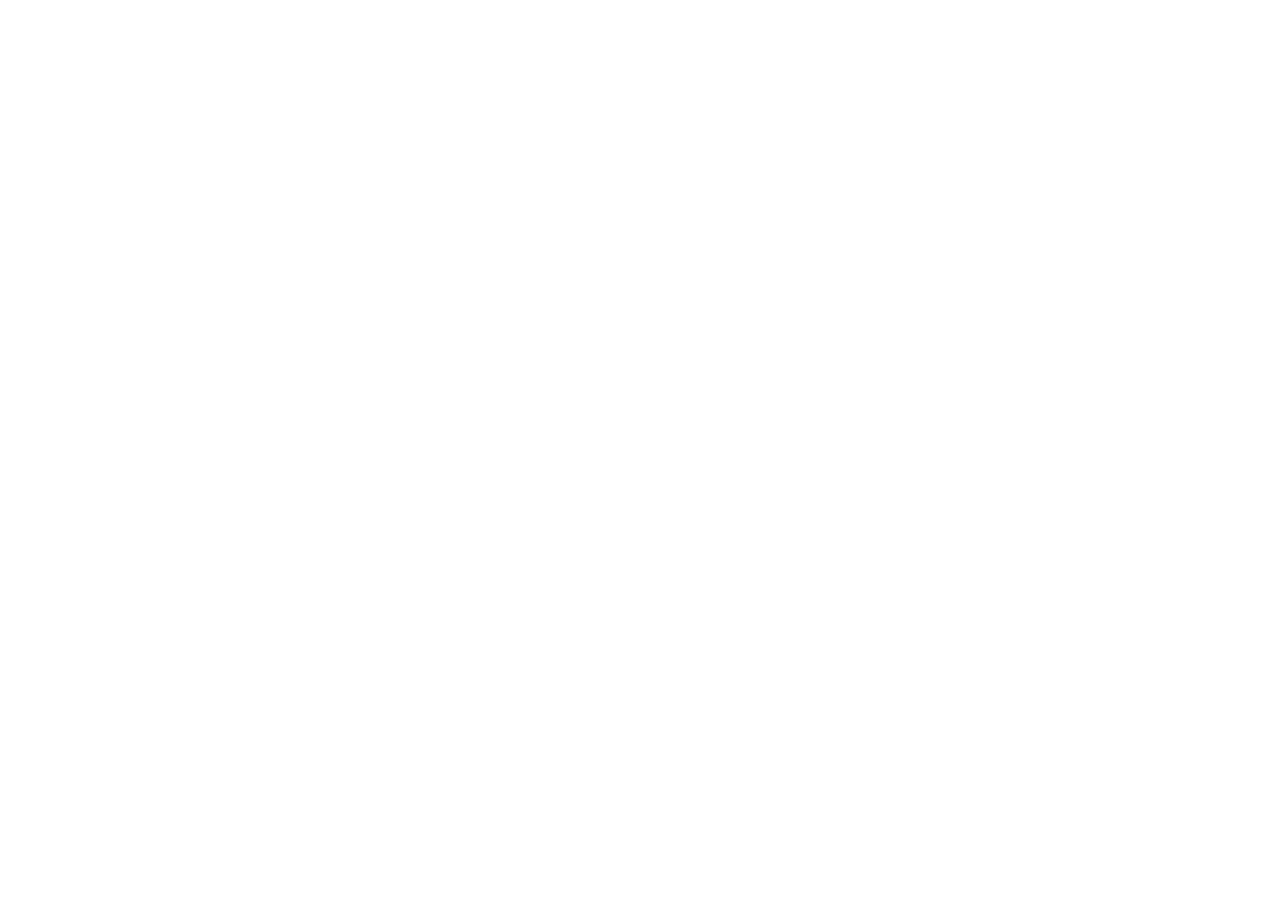
==== about.html @ a9056bcc "CHANGES" ====
<!DOCTYPE html>
<html lang="en">
<head>
    <meta charset="UTF-8">
    <meta http-equiv="X-UA-Compatible" content="IE=edge">
    <meta name="viewport" content="width=device-width, initial-scale=1.0">
    <title>Document</title>
</head>
<body>
    
</body>
</html>
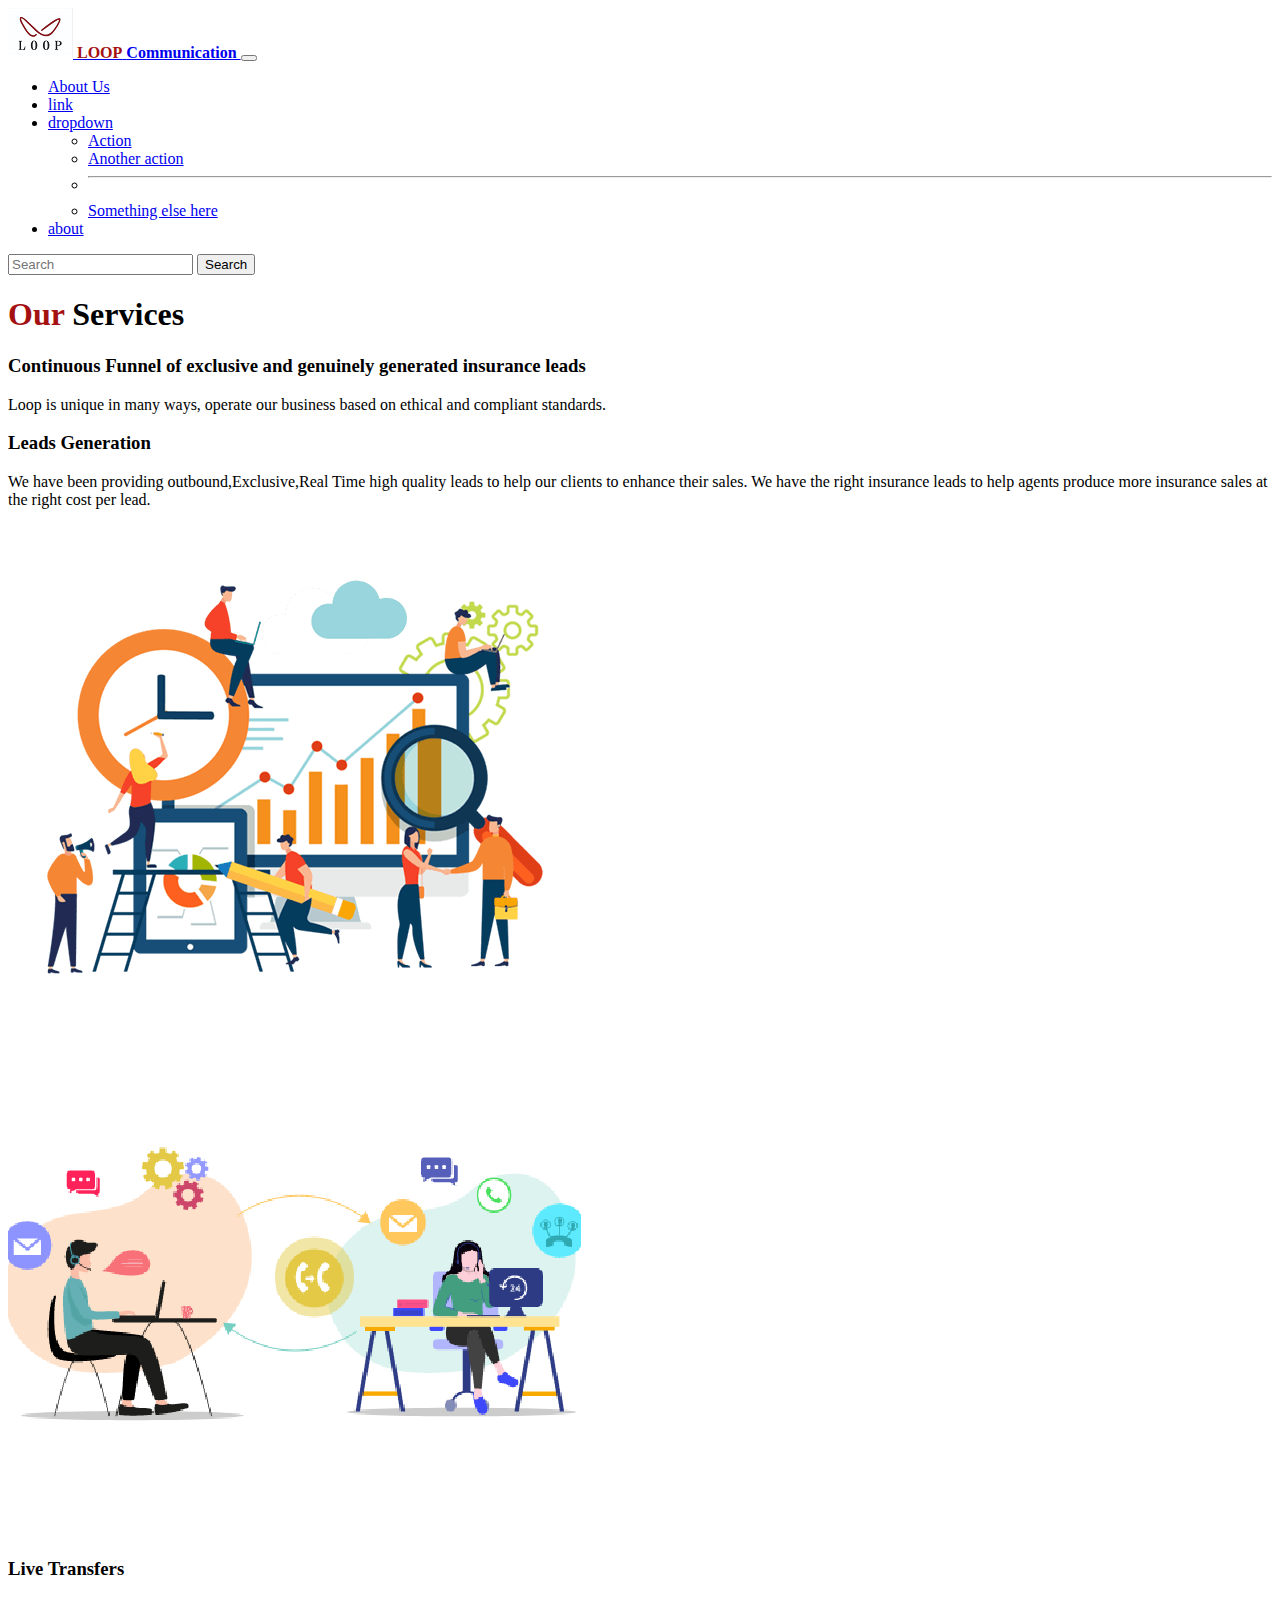
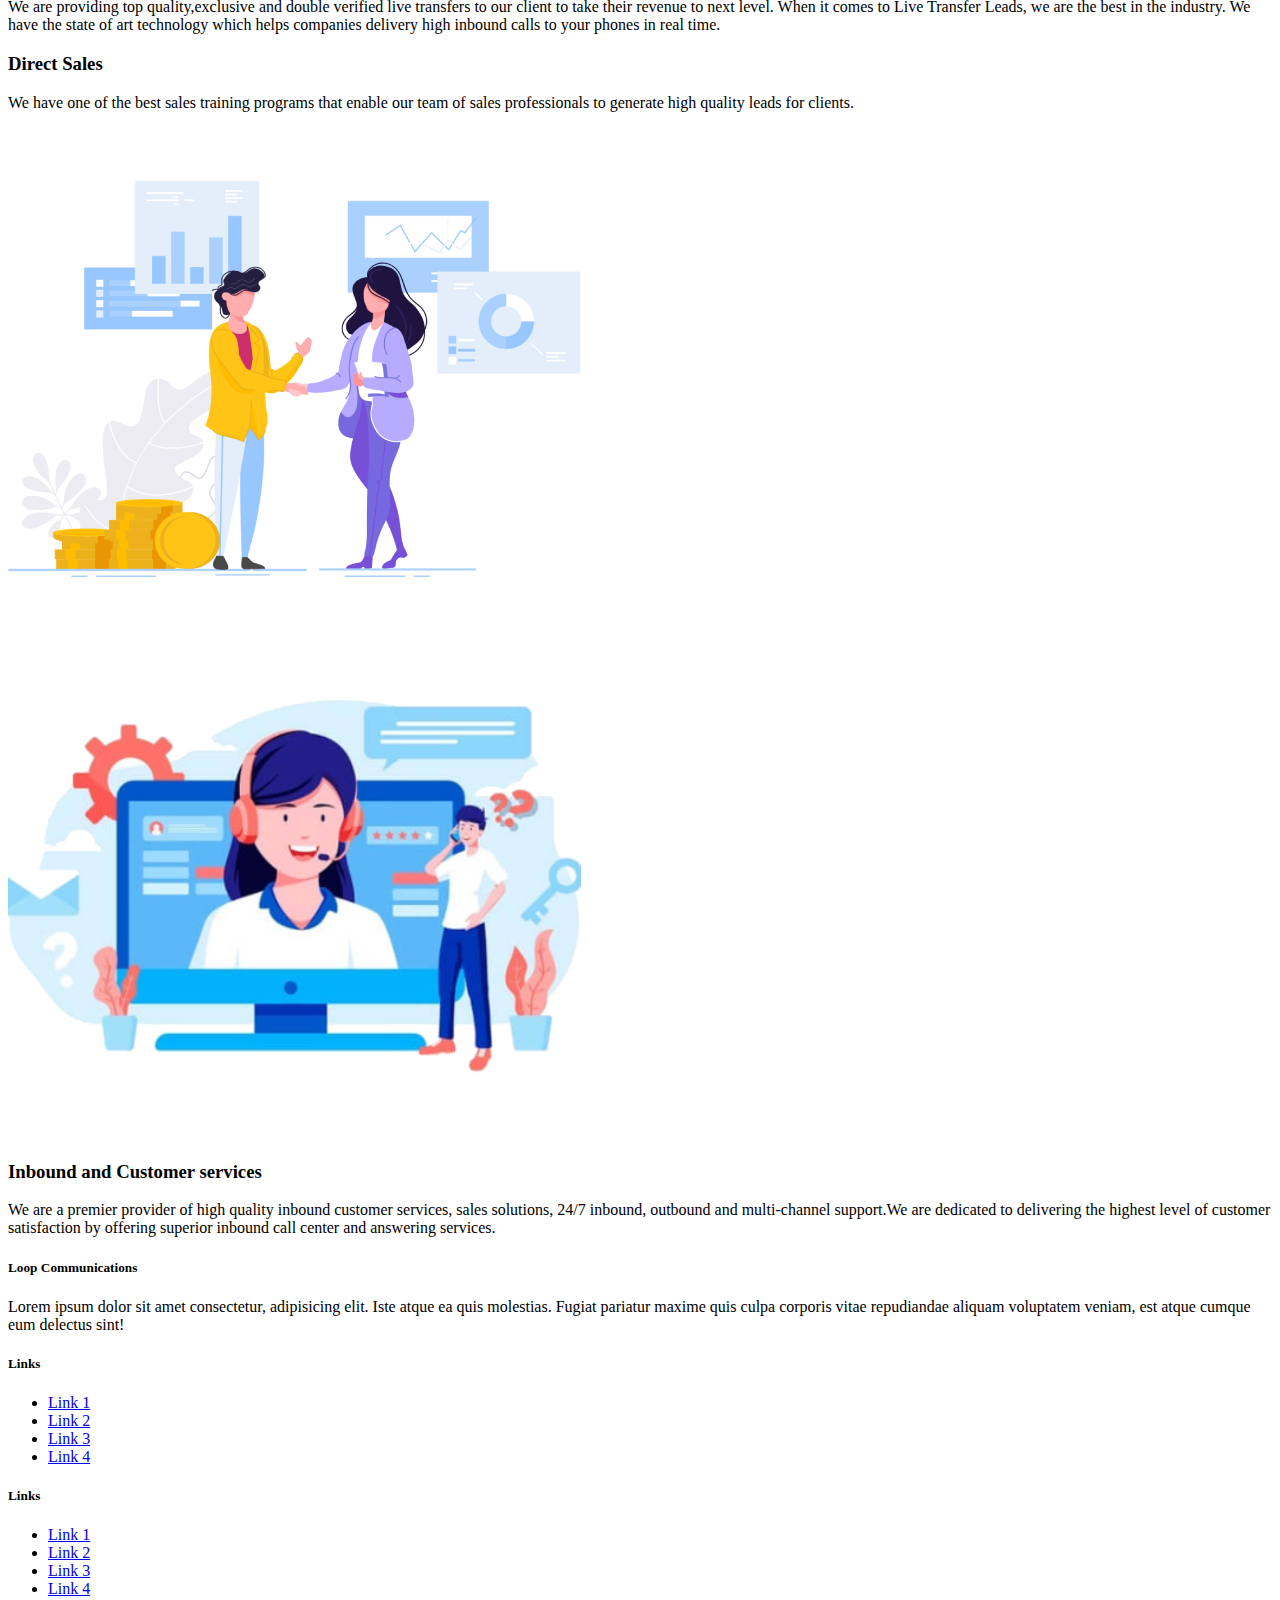
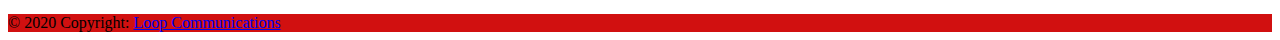
==== commit 3e76e6f6: "uo" ====
--- a/about.html
+++ b/about.html
@@ -1,12 +1,238 @@
 <!DOCTYPE html>
 <html lang="en">
+
 <head>
     <meta charset="UTF-8">
     <meta http-equiv="X-UA-Compatible" content="IE=edge">
     <meta name="viewport" content="width=device-width, initial-scale=1.0">
-    <title>Document</title>
+    <title>Loop Communication</title>
+    <link href="https://cdn.jsdelivr.net/npm/bootstrap@5.0.2/dist/css/bootstrap.min.css" rel="stylesheet"
+        integrity="sha384-EVSTQN3/azprG1Anm3QDgpJLIm9Nao0Yz1ztcQTwFspd3yD65VohhpuuCOmLASjC" crossorigin="anonymous">
+    <script src="https://cdn.jsdelivr.net/npm/bootstrap@5.0.2/dist/js/bootstrap.bundle.min.js"
+        integrity="sha384-MrcW6ZMFYlzcLA8Nl+NtUVF0sA7MsXsP1UyJoMp4YLEuNSfAP+JcXn/tWtIaxVXM"
+        crossorigin="anonymous"></script>
+    <script src="https://cdn.jsdelivr.net/npm/@popperjs/core@2.9.2/dist/umd/popper.min.js"
+        integrity="sha384-IQsoLXl5PILFhosVNubq5LC7Qb9DXgDA9i+tQ8Zj3iwWAwPtgFTxbJ8NT4GN1R8p"
+        crossorigin="anonymous"></script>
+    <!-- <script src="https://cdn.jsdelivr.net/npm/bootstrap@5.0.2/dist/js/bootstrap.min.js" integrity="sha384-cVKIPhGWiC2Al4u+LWgxfKTRIcfu0JTxR+EQDz/bgldoEyl4H0zUF0QKbrJ0EcQF" crossorigin="anonymous"></script> -->
+    <link rel="stylesheet" href="index.css">
 </head>
+
 <body>
-    
+    <div class="container mt-4">
+        <div class="row">
+            <nav class="navbar navbar-expand-lg navbar-light bg-light">
+                <div class="container-fluid">
+                    <a class="navbar-brand" href="/index.html"> <span><img src="/assets/logo.PNG" class="rounded-circle"
+                                alt=""></span>
+                        <span class="logocolor"><b>LOOP</b> </span> <b> Communication
+                        </b></a>
+                    <button class="navbar-toggler" type="button" data-bs-toggle="collapse"
+                        data-bs-target="#navbarSupportedContent" aria-controls="navbarSupportedContent"
+                        aria-expanded="false" aria-label="Toggle navigation">
+                        <span class="navbar-toggler-icon"></span>
+                    </button>
+                    <div class="collapse navbar-collapse" id="navbarSupportedContent">
+                        <ul class="navbar-nav me-auto mb-2 mb-lg-0">
+                            <li class="nav-item">
+                                <a class="nav-link active primary-color" aria-current="page" href="/about.html"> <span
+                                        class="primary-color">
+                                        About Us</span></a>
+                            </li>
+                            <li class="nav-item">
+                                <a class="nav-link primary-color" href="#"><span class="primary-color"> link</span></a>
+                            </li>
+                            <li class="nav-item dropdown">
+                                <a class="nav-link dropdown-toggle primary-color" href="#" id="navbarDropdown"
+                                    role="button" data-bs-toggle="dropdown" aria-expanded="false">
+                                    <span class="primary-color"> dropdown</span>
+                                </a>
+                                <ul class="dropdown-menu" aria-labelledby="navbarDropdown">
+                                    <li><a class="dropdown-item primary-color" href="#">Action</a></li>
+                                    <li><a class="dropdown-item primary-color" href="#">Another action</a></li>
+                                    <li>
+                                        <hr class="dropdown-divider">
+                                    </li>
+                                    <li><a class="dropdown-item primary-color" href="#">Something else here</a></li>
+                                </ul>
+                            </li>
+                            <li class="nav-item">
+                                <a class="nav-link primary-color" href="#" tabindex="-1" aria-disabled="true"><span
+                                        class="primary-color"> about</span></a>
+                            </li>
+                        </ul>
+                        <form class="d-flex">
+                            <input class="form-control me-2" type="search" placeholder="Search" aria-label="Search">
+                            <button class="btn btn-outline-danger" type="submit">Search</button>
+                        </form>
+                    </div>
+                </div>
+            </nav>
+        </div>
+        <div class="row justify-content-around text-center mb-5">
+            <div class="col-md-10">
+                <h1 class="mt-5"> <b><span class="logocolor">Our</span> Services</b></h1>
+                <h3 class="text-danger"><b>
+                        Continuous Funnel of exclusive and genuinely generated insurance leads
+                    </b>
+                </h3>
+                <p>Loop is unique in many ways, operate our business based on ethical and compliant standards. </p>
+            </div>
+        </div>
+    </div>
+
+    <div class="container-fluid bg-light">
+        <div class="row">
+            <div class="col-md-6">
+                <div class="row justify-content-around">
+                    <div class="col-md-8 text-center pt-5 mt-5">
+                        <h3 class="text-danger mt-5 pt-5">
+                            Leads Generation
+                        </h3>
+                        <p>
+                            We have been providing outbound,Exclusive,Real Time high quality leads to help our clients to enhance their sales. We have the right insurance leads to help agents produce more insurance sales at the right cost per lead.
+                        </p>
+                    </div>
+                </div>
+            </div>
+            <div class="col-md-6 bg-danger">
+                <img src="/assets/lead-generation.png" class="w-100 h-100" alt="">
+            </div>
+        </div>
+
+        <div class="row">
+            <div class="col-md-6 bg-danger">
+                <img src="/assets/Calls.png" class="w-100 h-100" alt="">
+            </div>
+            <div class="col-md-6">
+                <div class="row justify-content-around">
+                    <div class="col-md-8 text-center pt-5 mt-5">
+                        <h3 class="text-danger mt-5 pt-5">
+                            Live Transfers
+                        </h3>
+                        <p>
+                            We are providing top quality,exclusive and double verified live transfers to our client to take their revenue to next level. When it comes to Live Transfer Leads, we are the best in the industry. We have the state of art technology which helps companies delivery high inbound calls to your phones in real time.                        </p>
+                    </div>
+                </div>
+            </div>
+           
+        </div>
+
+        <div class="row">
+            <div class="col-md-6">
+                <div class="row justify-content-around">
+                    <div class="col-md-8 text-center pt-5 mt-5">
+                        <h3 class="text-danger mt-5 pt-5">
+                            Direct Sales
+                                                </h3>
+                        <p>
+                            We have one of the best sales training programs that enable our team of sales professionals to generate high quality leads for clients.
+                                                </p>
+                    </div>
+                </div>
+            </div>
+            <div class="col-md-6 bg-danger">
+                <img src="/assets/Sales.png" class="w-100 h-100" alt="">
+            </div>
+        </div>
+
+        <div class="row">
+            <div class="col-md-6 bg-danger">
+                <img src="/assets/CS.png" class="w-100 h-100" alt="">
+            </div>
+            <div class="col-md-6">
+                <div class="row justify-content-around">
+                    <div class="col-md-8 text-center pt-5 mt-5">
+                        <h3 class="text-danger mt-5 pt-5">
+                            Inbound and Customer services
+                                                </h3>
+                        <p>
+                            We are a premier provider of high quality inbound customer services, sales solutions, 24/7 inbound, outbound and multi-channel support.We are dedicated to delivering the highest level of customer satisfaction by offering superior inbound call center and answering services.
+                                                   </p>
+                    </div>
+                </div>
+            </div>
+           
+        </div>
+    </div>
+
+
+    <div class="container-fluid bg-danger">
+        <section class="">
+            <!-- Footer -->
+            <footer class="bg-danger text-white text-center text-md-start">
+                <!-- Grid container -->
+                <div class="container p-4">
+                    <!--Grid row-->
+                    <div class="row">
+                        <!--Grid column-->
+                        <div class="col-lg-6 col-md-12 mb-4 mb-md-0">
+                            <h5 class="text-uppercase">Loop Communications</h5>
+
+                            <p>
+                                Lorem ipsum dolor sit amet consectetur, adipisicing elit. Iste atque ea quis
+                                molestias. Fugiat pariatur maxime quis culpa corporis vitae repudiandae
+                                aliquam voluptatem veniam, est atque cumque eum delectus sint!
+                            </p>
+                        </div>
+                        <!--Grid column-->
+
+                        <!--Grid column-->
+                        <div class="col-lg-3 col-md-6 mb-4 mb-md-0">
+                            <h5 class="text-uppercase">Links</h5>
+
+                            <ul class="list-unstyled mb-0">
+                                <li>
+                                    <a href="#!" class="text-white">Link 1</a>
+                                </li>
+                                <li>
+                                    <a href="#!" class="text-white">Link 2</a>
+                                </li>
+                                <li>
+                                    <a href="#!" class="text-white">Link 3</a>
+                                </li>
+                                <li>
+                                    <a href="#!" class="text-white">Link 4</a>
+                                </li>
+                            </ul>
+                        </div>
+                        <!--Grid column-->
+
+                        <!--Grid column-->
+                        <div class="col-lg-3 col-md-6 mb-4 mb-md-0">
+                            <h5 class="text-uppercase mb-0">Links</h5>
+
+                            <ul class="list-unstyled">
+                                <li>
+                                    <a href="#!" class="text-white">Link 1</a>
+                                </li>
+                                <li>
+                                    <a href="#!" class="text-white">Link 2</a>
+                                </li>
+                                <li>
+                                    <a href="#!" class="text-white">Link 3</a>
+                                </li>
+                                <li>
+                                    <a href="#!" class="text-white">Link 4</a>
+                                </li>
+                            </ul>
+                        </div>
+                        <!--Grid column-->
+                    </div>
+                    <!--Grid row-->
+                </div>
+                <!-- Grid container -->
+
+                <!-- Copyright -->
+                <div class="text-center p-3" style="background-color: rgb(209 16 16)">
+                    © 2020 Copyright:
+                    <a class="text-white" href="https://looppk.com/our-services/">Loop Communications</a>
+                </div>
+                <!-- Copyright -->
+            </footer>
+            <!-- Footer -->
+        </section>
+    </div>
 </body>
+
 </html>--- a/index.css
+++ b/index.css
@@ -0,0 +1,14 @@
+.logocolor{
+    color: #a51111;
+}
+.primary-color:hover{
+    color: #a51111;
+
+}
+.card{
+    transition: 0.6s;
+}
+.card:hover{
+    transform: scale(1.1);
+    opacity: 0.7;
+}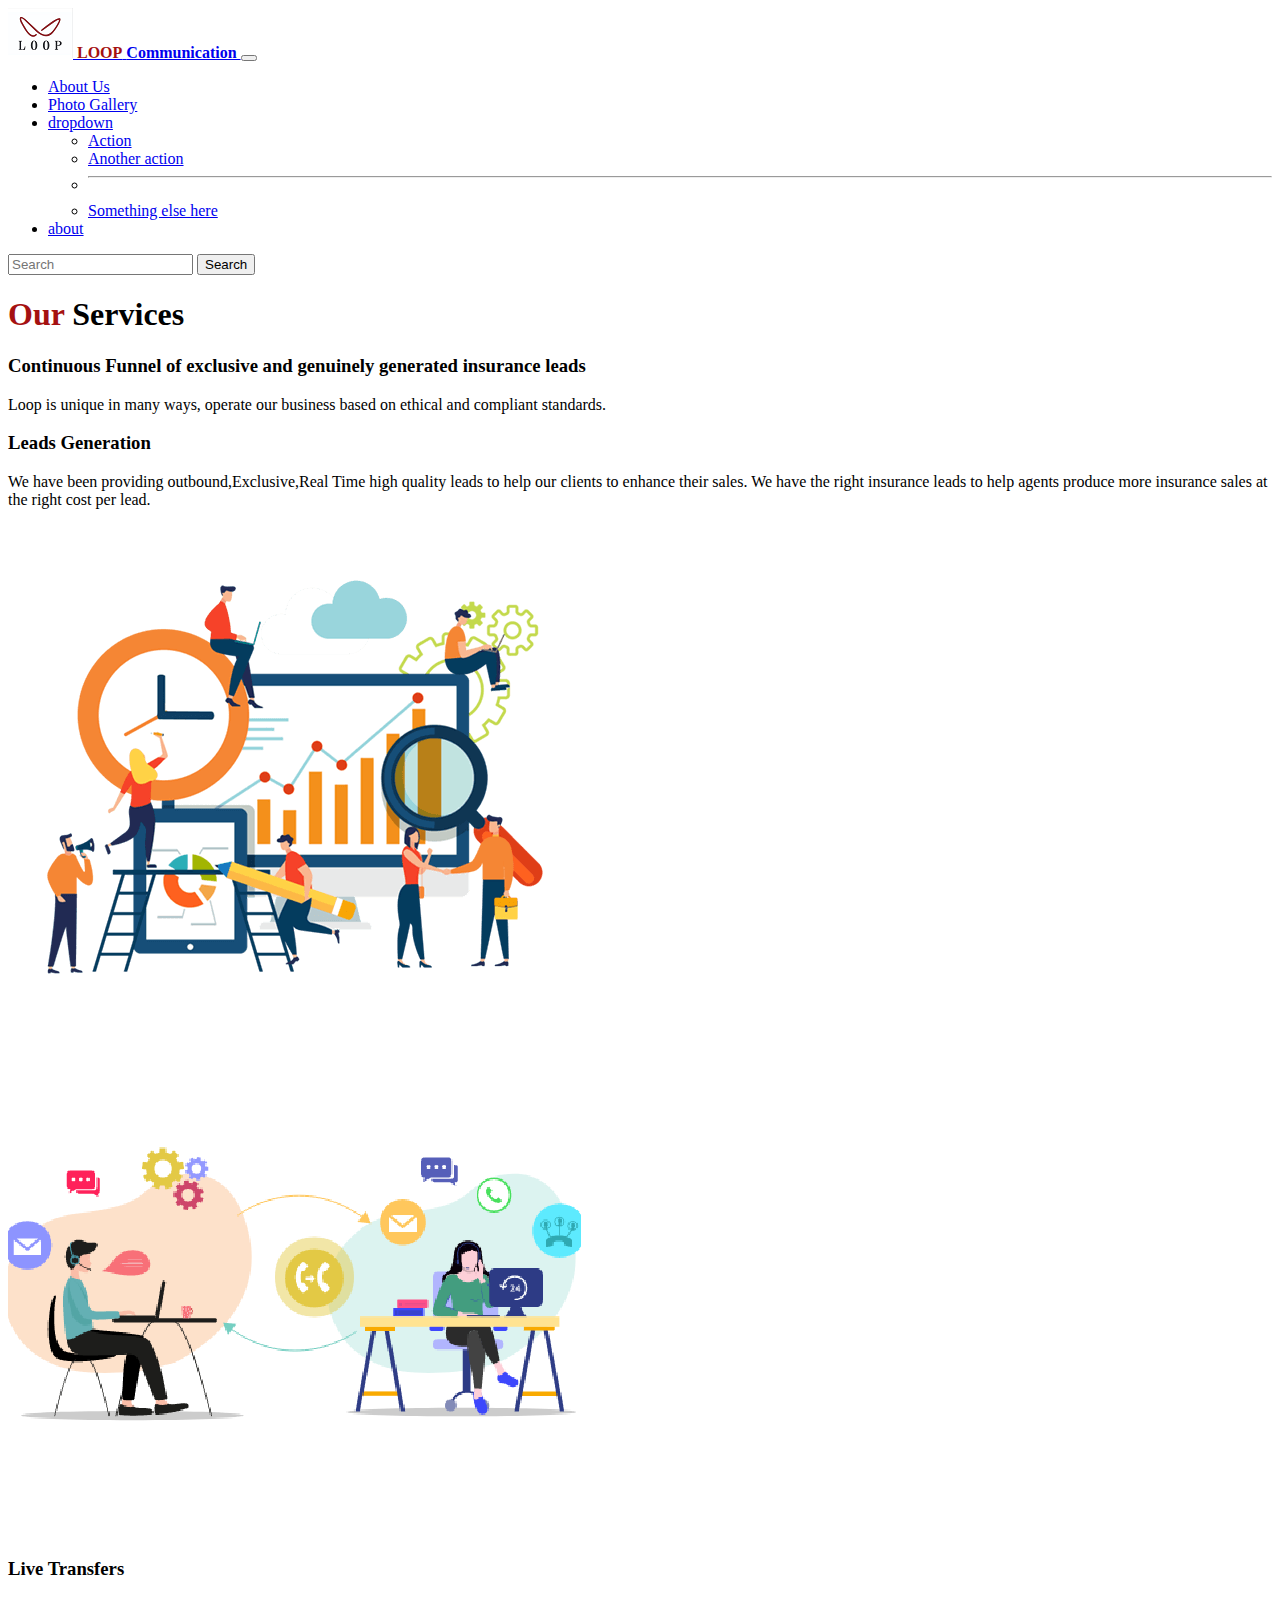
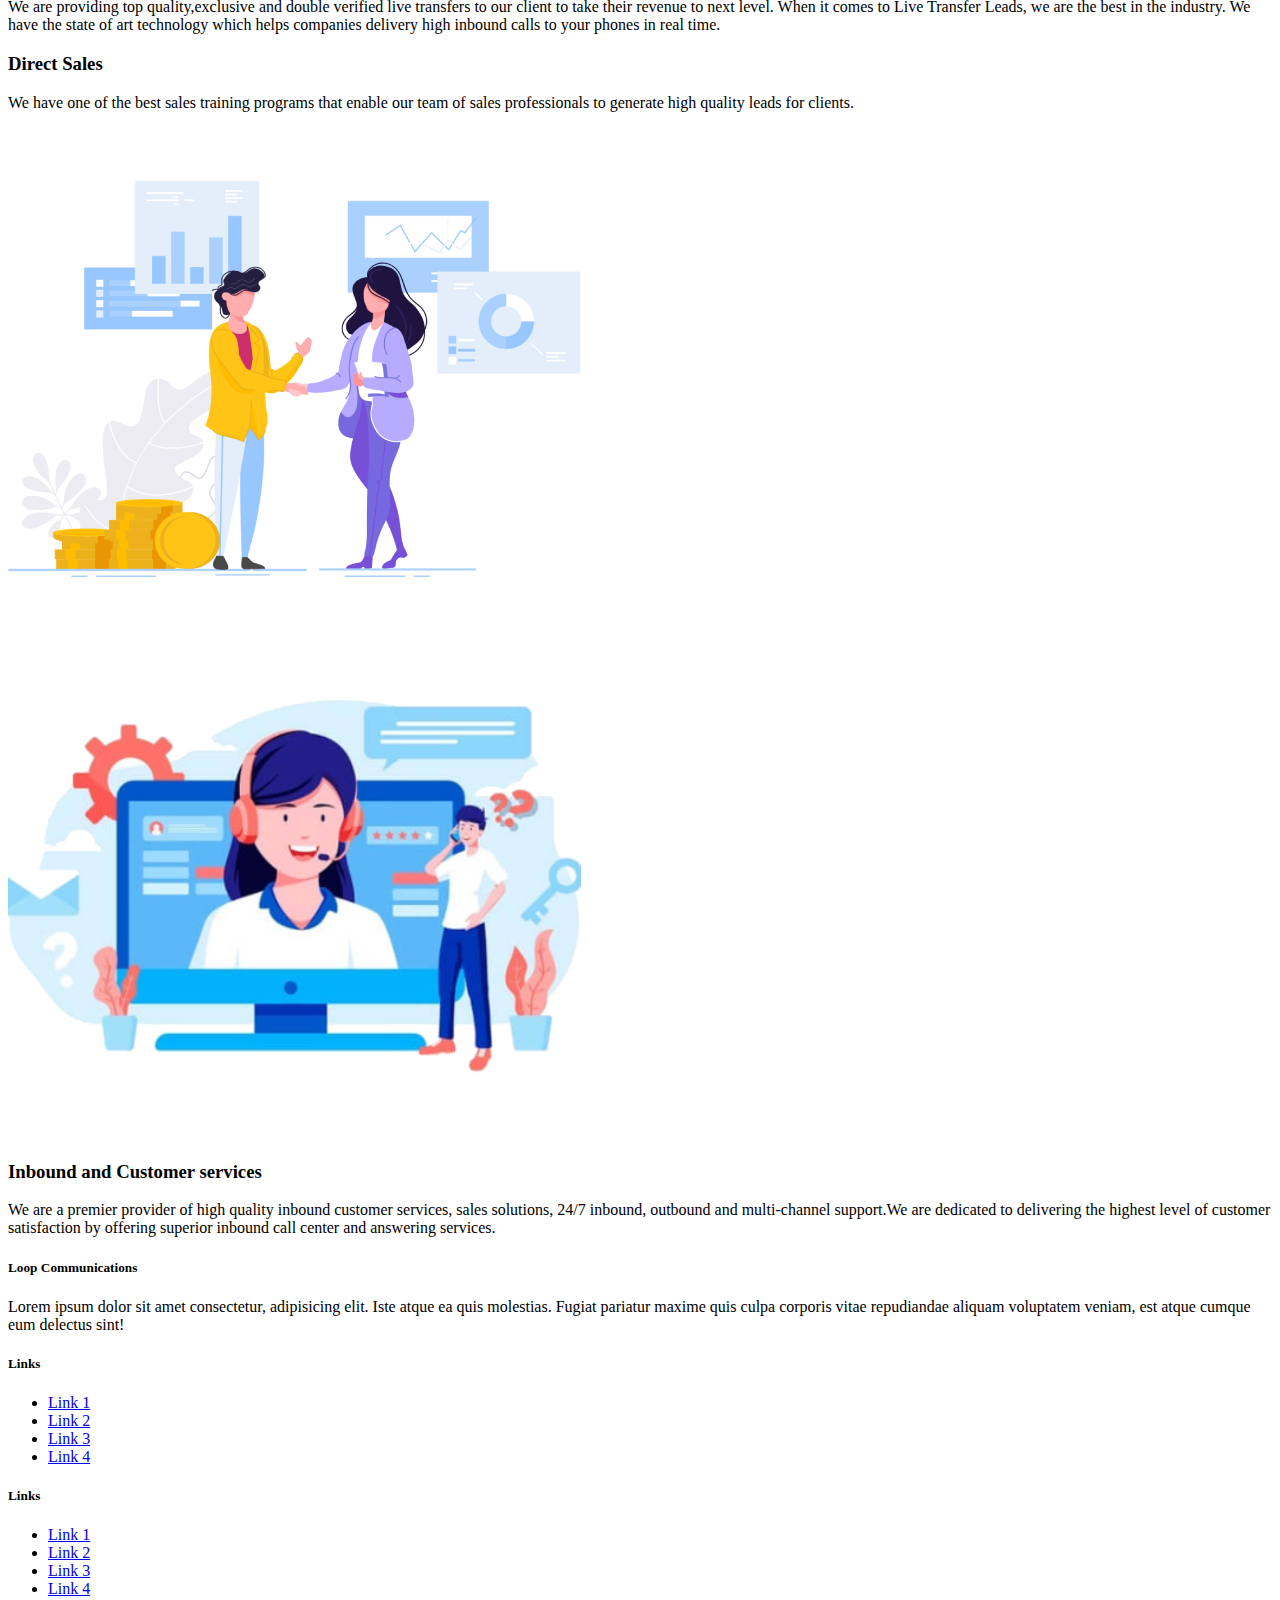
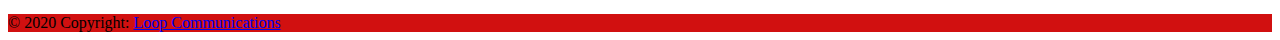
==== commit 219d42c5: "gallery fixes" ====
--- a/about.html
+++ b/about.html
@@ -15,6 +15,7 @@
         integrity="sha384-IQsoLXl5PILFhosVNubq5LC7Qb9DXgDA9i+tQ8Zj3iwWAwPtgFTxbJ8NT4GN1R8p"
         crossorigin="anonymous"></script>
     <!-- <script src="https://cdn.jsdelivr.net/npm/bootstrap@5.0.2/dist/js/bootstrap.min.js" integrity="sha384-cVKIPhGWiC2Al4u+LWgxfKTRIcfu0JTxR+EQDz/bgldoEyl4H0zUF0QKbrJ0EcQF" crossorigin="anonymous"></script> -->
+    
     <link rel="stylesheet" href="index.css">
 </head>
 
@@ -40,8 +41,7 @@
                                         About Us</span></a>
                             </li>
                             <li class="nav-item">
-                                <a class="nav-link primary-color" href="#"><span class="primary-color"> link</span></a>
-                            </li>
+                                <a class="nav-link primary-color" href="/gallery.html"><span class="primary-color"> Photo Gallery</span></a>                            </li>
                             <li class="nav-item dropdown">
                                 <a class="nav-link dropdown-toggle primary-color" href="#" id="navbarDropdown"
                                     role="button" data-bs-toggle="dropdown" aria-expanded="false">
